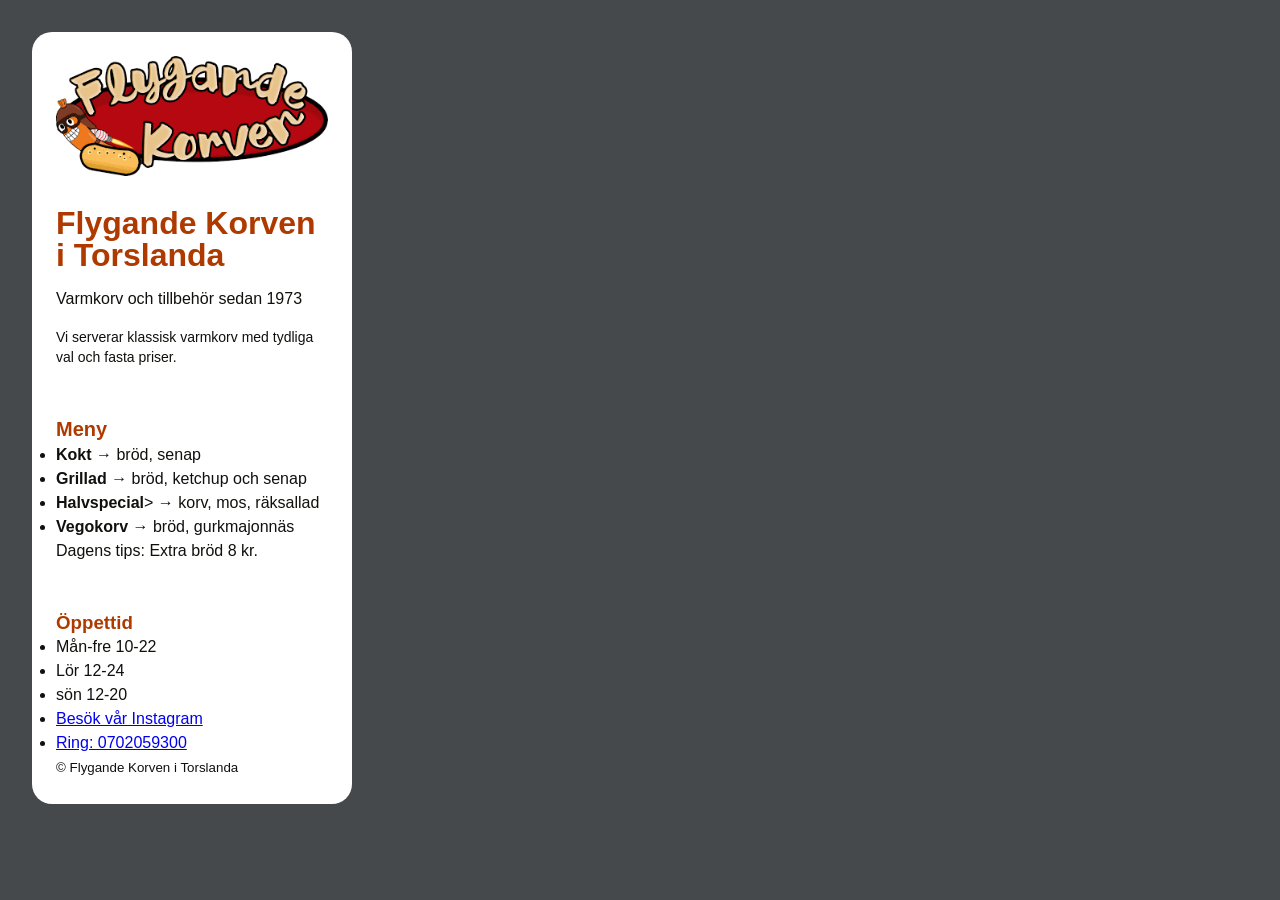
==== menu-2/index.html @ 04e4711c "add new menu in/flex" ====
<!doctype html>
<html lang="sv">
  <head>
    <meta charset="utf-8">
    <meta name="viewport" content="width=device-width, initial-scale=1">
    <title>Flygande Korven</title>
    <link rel="stylesheet" href="../style.css">
  </head>
  <body>
    <div class="menu-card">
 <header>
     <img class="logo"
     src="../assets/flygande-korven-logo.png"
     alt="Flygande Korven">
     <h1>Flygande Korven i Torslanda</h1>
     <p class="tagline">Varmkorv och tillbehör sedan 1973</p>
     <p class="description">Vi serverar klassisk varmkorv med tydliga val och fasta priser.</p>
    </header>
    <main>
       <h2>Meny</h2>
         <ul>
            <li><b>Kokt</b> &rarr; bröd, senap</li>
            <li><b>Grillad</b> &rarr; bröd, ketchup och senap</li>
            <li><b>Halvspecial</b>> &rarr; korv, mos, räksallad</li>
            <li><b>Vegokorv</b> &rarr; bröd, gurkmajonnäs</li>
         </ul>
      <p>Dagens tips: Extra bröd 8 kr.</p>
    </main>
    <footer>
      <nav>
        <h3>Öppettid</h3>
        <ul>
          <li>Mån-fre 10-22</li>
          <li>Lör 12-24</li>
          <li>sön 12-20</li>
          <li><a href="https://simmalugnt.se" target="_blank">Besök vår Instagram</a></li>
          <li><a href="tel:0702059300">Ring: 0702059300</a></li> 
        </ul>
      </nav>
      <small>&copy; Flygande Korven i Torslanda</small>
    </footer>
    </div>
  </body>
</html>
---- style.css ----
*{
    padding: 0;
    margin: 0;
    box-sizing: border-box;
}
.logo {
    max-width:100%;
    margin-bottom: 24px;
}
h1,h2,h3 {
    color: #af3a00;
}
body{
    background-color: #46494c;
    font-family: Arial, Helvetica, sans-serif;
    font-size: 16px;
    color: #11100d;
    padding: 32px;
    line-height: 24px;
}
.menu-card h1 {
    line-height: 32px;
    margin-bottom: 16px;
}
.menu-card h2 {
    font-size: 20px;
    line-height: 28px;
}
.tagline {
    font-weight: 700px;
    margin-bottom: 16px;
}
.description{
    font-size: 14px;
    line-height: 20px;
}
.menu-card{
    background-color: #ffffff;
    padding: 24px;
    width: 320px;
    border-radius: 20px;
}
header{
    margin-bottom: 48px;
}
footer{
    margin-top: 48px;
}
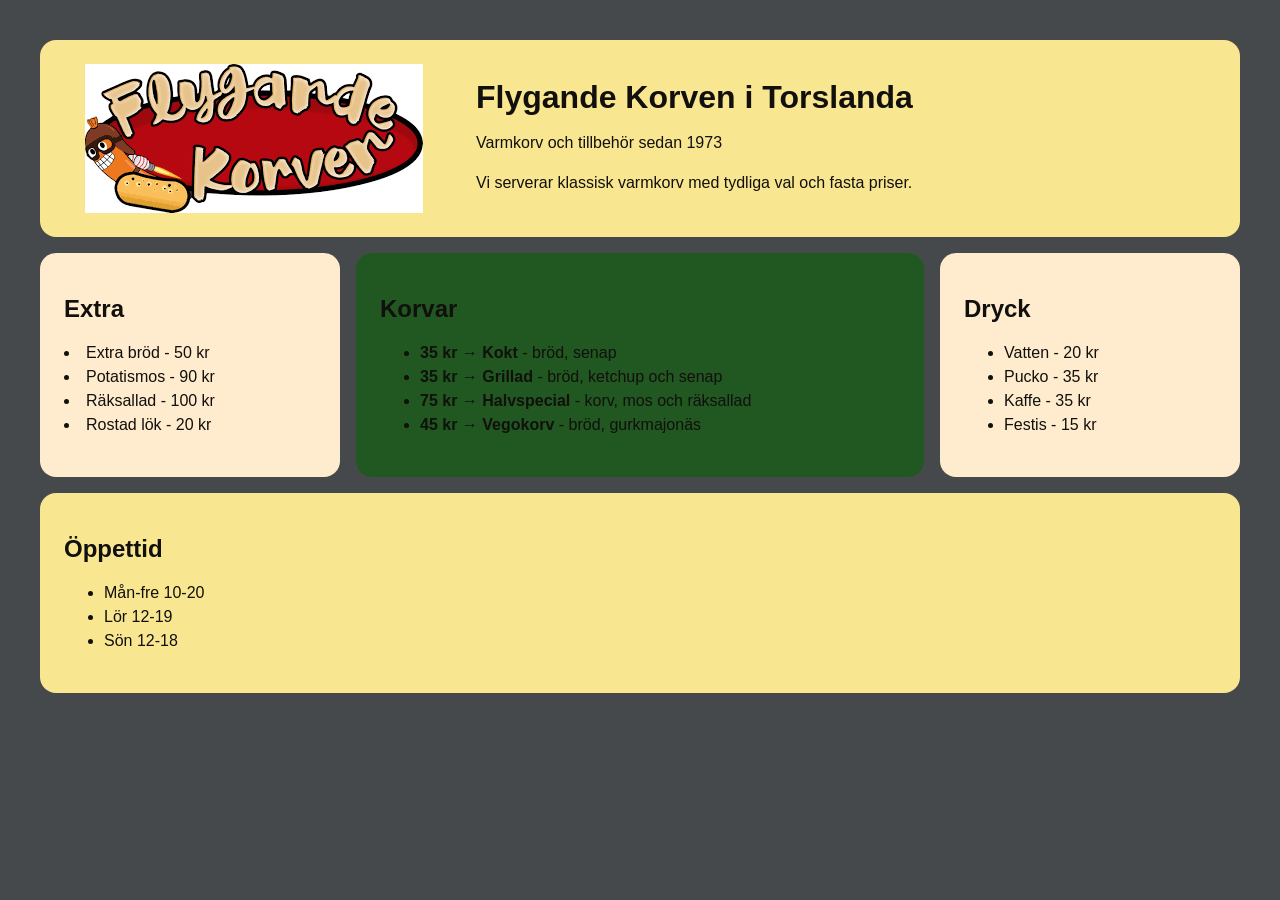
==== commit a8d3800f: "flygande korv update" ====
--- a/menu-2/index.html
+++ b/menu-2/index.html
@@ -4,41 +4,59 @@
     <meta charset="utf-8">
     <meta name="viewport" content="width=device-width, initial-scale=1">
     <title>Flygande Korven</title>
-    <link rel="stylesheet" href="../style.css">
-  </head>
-  <body>
-    <div class="menu-card">
- <header>
-     <img class="logo"
-     src="../assets/flygande-korven-logo.png"
-     alt="Flygande Korven">
-     <h1>Flygande Korven i Torslanda</h1>
-     <p class="tagline">Varmkorv och tillbehör sedan 1973</p>
-     <p class="description">Vi serverar klassisk varmkorv med tydliga val och fasta priser.</p>
-    </header>
-    <main>
-       <h2>Meny</h2>
-         <ul>
-            <li><b>Kokt</b> &rarr; bröd, senap</li>
-            <li><b>Grillad</b> &rarr; bröd, ketchup och senap</li>
-            <li><b>Halvspecial</b>> &rarr; korv, mos, räksallad</li>
-            <li><b>Vegokorv</b> &rarr; bröd, gurkmajonnäs</li>
-         </ul>
-      <p>Dagens tips: Extra bröd 8 kr.</p>
-    </main>
-    <footer>
-      <nav>
-        <h3>Öppettid</h3>
+    <link rel="stylesheet" href="style.css">
+  </head>    
+   <body>
+    <div class="menu-wrapper">
+      <header class="card">
+        <div class="logo">
+         <img src="/assets/flygande-korven-logo.png" alt="Flygande korven"/>
+        </div>
+        <div class="header-text">
+         <h1>Flygande Korven i Torslanda</h1>
+         <p> Varmkorv och tillbehör sedan 1973</p>
+         <p> Vi serverar klassisk varmkorv med tydliga val och fasta priser.</p>
+        </div>
+      </header>
+    <div class="menu-middle">
+     <aside class="card">
+      <h2>Extra</h2>
+      <li>Extra bröd - 50 kr</li>
+      <li>Potatismos - 90 kr</li>
+      <li>Räksallad - 100 kr</li>
+      <li>Rostad lök - 20 kr</li>
+     </aside>
+
+     <main class="card">
+      <h2>Korvar</h2>
+      <ul>
+        <li><b>35 kr &rarr; Kokt</b> - bröd, senap</li>
+        <li><b>35 kr &rarr; Grillad</b> - bröd, ketchup och senap</li>
+        <li><b>75 kr &rarr; Halvspecial</b> - korv, mos och räksallad</li>
+        <li><b>45 kr &rarr; Vegokorv</b> - bröd, gurkmajonäs</li>
+      </ul>
+     </main>
+     <aside class="card">
+      <h2>Dryck</h2>
+      <ul class="">
+        <li>Vatten - 20 kr</li>
+        <li>Pucko - 35 kr</li>
+        <li>Kaffe - 35 kr</li>
+        <li>Festis - 15 kr</li>
+      </ul>
+     </aside>
+    </div>
+     <footer class="card">
+      <div>
+        <h2>Öppettid</h2>
         <ul>
-          <li>Mån-fre 10-22</li>
-          <li>Lör 12-24</li>
-          <li>sön 12-20</li>
-          <li><a href="https://simmalugnt.se" target="_blank">Besök vår Instagram</a></li>
-          <li><a href="tel:0702059300">Ring: 0702059300</a></li> 
+          <li>Mån-fre 10-20</li>
+          <li>Lör 12-19</li>
+          <li>Sön 12-18</li>
         </ul>
-      </nav>
-      <small>&copy; Flygande Korven i Torslanda</small>
-    </footer>
-    </div>
-  </body>
+      </div>
+
+     </footer>
+     </div>
+   </body>
 </html>
--- a/menu-2/style.css
+++ b/menu-2/style.css
@@ -0,0 +1,64 @@
+
+body{
+    background-color: #46494c;
+    font-family: Arial, Helvetica, sans-serif;
+    font-size: 16px;
+    color: #11100d;
+    padding: 32px;
+    line-height: 24px;
+}
+*{
+box-sizing: border-box;
+}
+
+.menu-wrapper {
+    display: flex;
+    flex-direction: column;
+    gap: 16px;
+}
+
+header {
+    display: flex;
+    gap: 32px;
+}
+
+header .logo {
+    flex-basis: 380px;
+    display: flex;
+    align-content: center;
+    justify-content: center;
+}
+
+header .text {
+    flex-grow: 1;
+}
+
+.menu-middle {
+    display: flex;
+    gap: 16px;
+}
+
+
+.menu-middle aside {
+    background-color: blanchedalmond;
+    flex-basis: 300px;
+}
+
+.menu-middle main {
+    background-color: rgb(33, 87, 33);
+    flex-grow: 1;
+}
+
+.card{
+    background-color: rgb(249, 230, 145);
+    border-radius: 16px;
+    padding: 24px;
+}
+@media (max-width: 500px) {
+    .card {
+        flex-direction: column;
+    }
+    .menu-middle {
+        flex-direction: column;
+    }
+}
